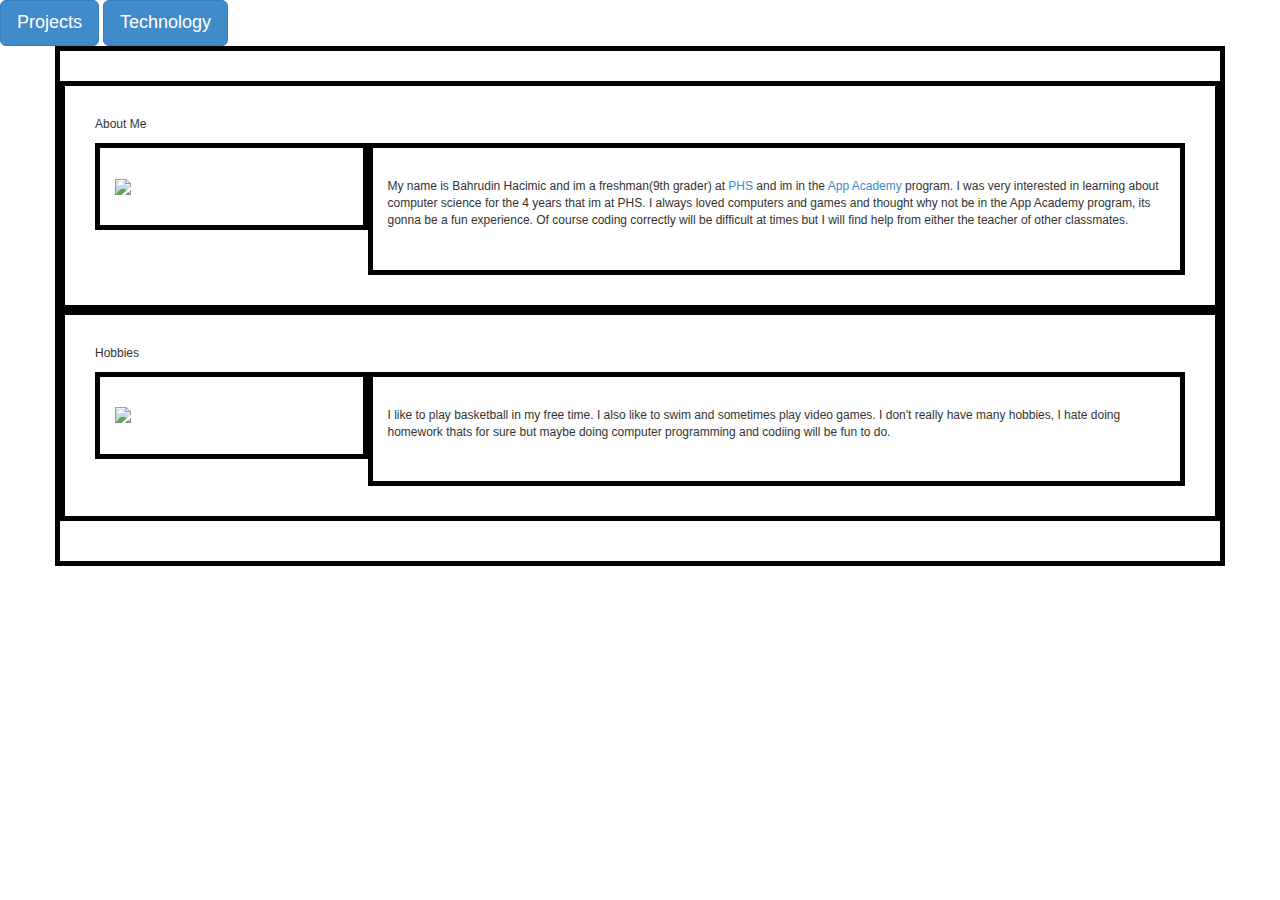
==== public_html/index.html @ 26609f35 "final" ====
<!DOCTYPE html>
<!--
To change this license header, choose License Headers in Project Properties.
To change this template file, choose Tools | Templates
and open the template in the editor.
-->
<html>
    <head>
        <title> Bahrudin Hacimic - Portfolio 2</title>
        <meta charset="UTF-8">
        <meta name="viewport" content="width=device-width, initial-scale=1.0">
        <link type="text/css" rel="stylesheet" href="css/bootstrap.theme.css">
        <link type="text/css" rel="stylesheet" href="css/bootstrap.css">
        <link type="text/css" rel="stylesheet" href="css/custom-style.css">
    </head>
    <body>
        <header>
            <nav>
                <a class="btn btn-primary btn-lg" role="button" href="projects.html"> Projects </a>
                <a class="btn btn-primary btn-lg" role="button" href="technology.html"> Technology </a>
            </nav>
        </header>
        <div class="container">
            <div class="row">
            <p> About Me </p>
            <div class="col-xs-3">
                <img src="http://www.professionalanimations.com/PAImages/8/7177_wm.gif">
            </div>
            <div class="col-xs-9">
             <p> My name is Bahrudin Hacimic and im a freshman(9th grader) at 
                 <a href="http://phs.pasadenausd.org/">PHS</a> and im in the 
                 <a href="http://wiki.theappacademy.us/index.php?title=Main_Page">App Academy</a>
                 program. I was very interested in learning about computer science for the 4 years 
                 that im at PHS. I always loved computers and games and thought why not be in the 
                 App Academy program,  its gonna be a fun experience. Of course coding correctly 
                 will be difficult at times but I will find help from either the teacher of other classmates.</p>
           </div>
          </div>
            <div class="row">
                <p> Hobbies </p>
                <div class="col-xs-3">
                  <img src="http://www.clipartbest.com/cliparts/LiK/p69/LiKp696zT.gif">
                </div>
                <div class="col-xs-9">
                    <p> I like to play basketball in my free time. I also like to swim and sometimes play video games. I don't really have many hobbies, I hate doing homework thats for sure but maybe doing computer programming and codiing will be fun to do. </p>
                </div>
            </div>
            <p> </p>
        </div>
<!-- SCM Music Player http://scmplayer.net -->
<script type="text/javascript" src="http://scmplayer.net/script.js" 
data-config="{'skin':'skins/simpleBlue/skin.css','volume':59,'autoplay':true,'shuffle':false,'repeat':1,'placement':'bottom','showplaylist':false,'playlist':[{'title':'Barbie Girl','url':'http://youtu.be/ZyhrYis509A'},{'title':'Rap God','url':'http://youtu.be/XbGs_qK2PQA'},{'title':'Collard Greens','url':'http:/youtu.be/czlnzRAmLLY'}]}" ></script>
<!-- SCM Music Player script end -->    
    </body>
</html>
---- public_html/css/custom-style.css ----
div {
    border-style: solid;
    border-width: 5px;
    border-color: black;
    padding: 30px;
}
/* This is the padding for each div and color.*/

.container {
    border-color: black;
    font-size: 12px;
}
/* This is the color and size for everything inside of the container*/

.row {
    border-color: black;
}
/* This is the color to all rows*/

.current-link {
    font-size: 18px;
}


.list-group-item {
    
}
/* This is if any changes are needed to be made on the buttons*/
img {
    width: 240px;
    height: auto;
}
/* This is the width and size of every image*/

#hi {
    color: red;
}
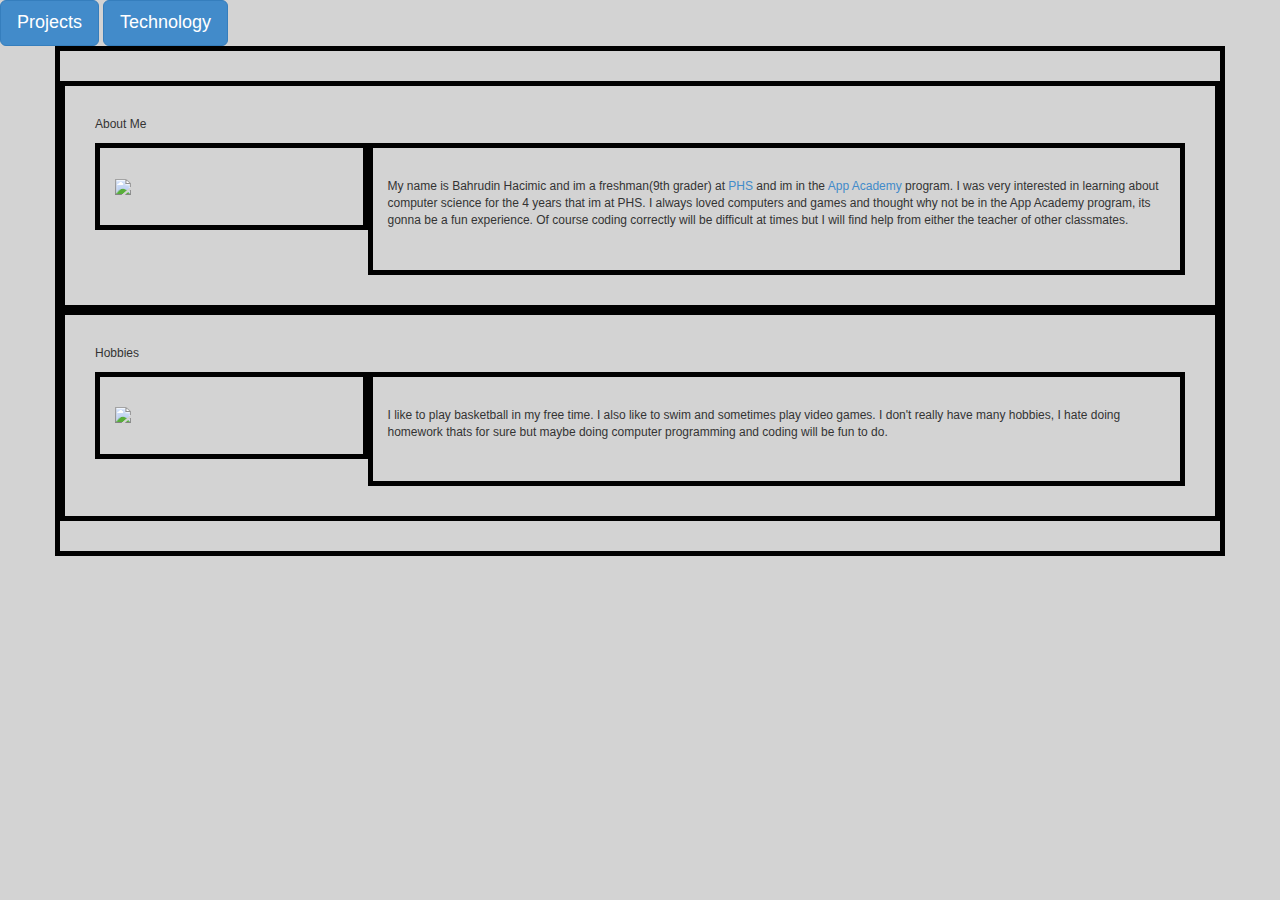
==== commit 0f318933: "Final" ====
--- a/public_html/index.html
+++ b/public_html/index.html
@@ -42,10 +42,9 @@
                   <img src="http://www.clipartbest.com/cliparts/LiK/p69/LiKp696zT.gif">
                 </div>
                 <div class="col-xs-9">
-                    <p> I like to play basketball in my free time. I also like to swim and sometimes play video games. I don't really have many hobbies, I hate doing homework thats for sure but maybe doing computer programming and codiing will be fun to do. </p>
+                    <p> I like to play basketball in my free time. I also like to swim and sometimes play video games. I don't really have many hobbies, I hate doing homework thats for sure but maybe doing computer programming and coding will be fun to do. </p>
                 </div>
             </div>
-            <p> </p>
         </div>
 <!-- SCM Music Player http://scmplayer.net -->
 <script type="text/javascript" src="http://scmplayer.net/script.js" 
--- a/public_html/css/custom-style.css
+++ b/public_html/css/custom-style.css
@@ -20,6 +20,7 @@
 .current-link {
     font-size: 18px;
 }
+/* This is if neccesary to make any changes to the About Me link or Projects/Technology links. 
 
 
 .list-group-item {
@@ -31,8 +32,11 @@
     height: auto;
 }
 /* This is the width and size of every image*/
-
+   
 #hi {
     color: red;
 }
-   +   
+body {
+    background-color: lightgrey;
+}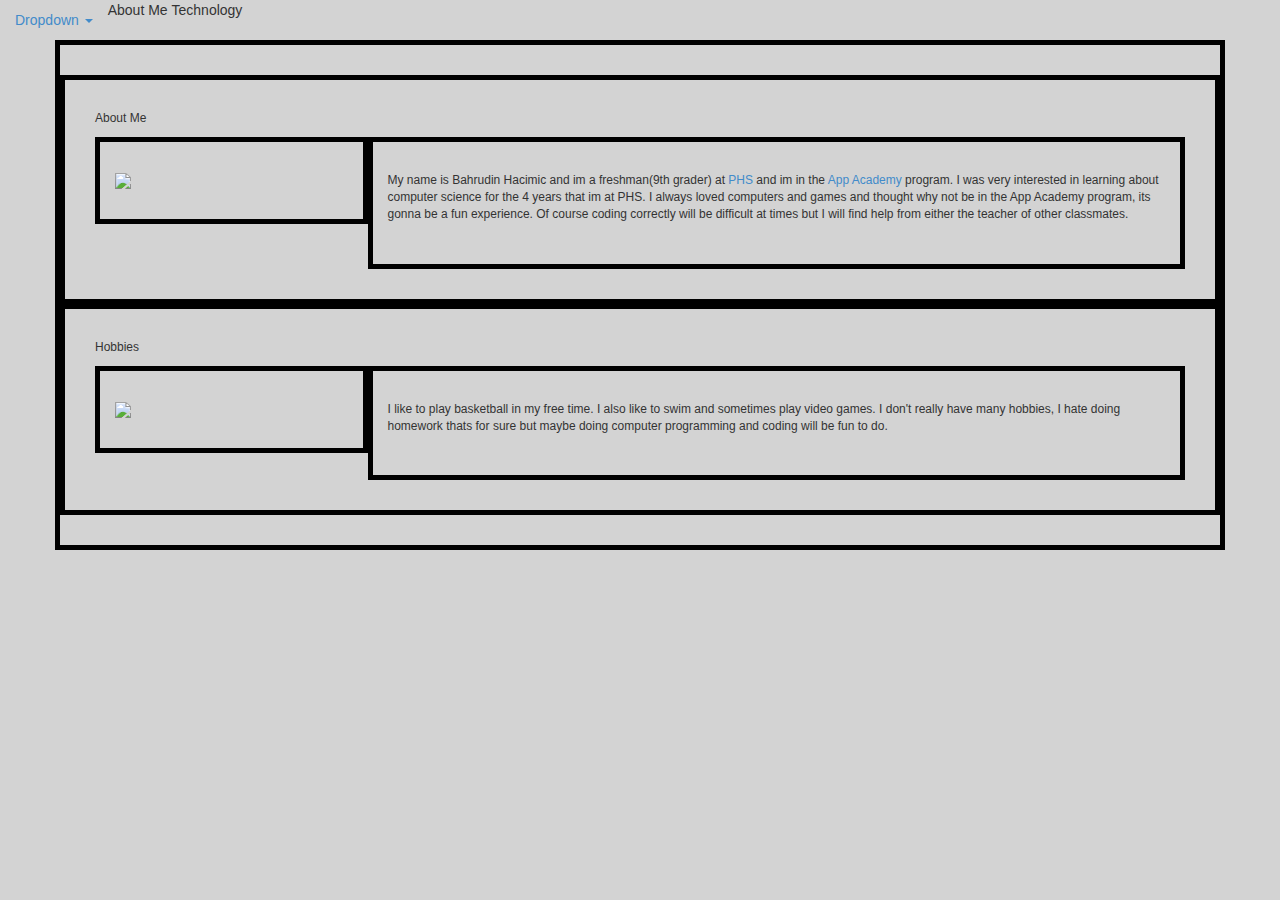
==== commit d5c8368f: "Semester Push" ====
--- a/public_html/index.html
+++ b/public_html/index.html
@@ -16,39 +16,49 @@
     <body>
         <header>
             <nav>
-                <a class="btn btn-primary btn-lg" role="button" href="projects.html"> Projects </a>
-                <a class="btn btn-primary btn-lg" role="button" href="technology.html"> Technology </a>
+                <ul class="nav nav-pills">
+                    About Me
+                    <li role="presentation" class="dropdown">
+                        <a class="dropdown-toggle" data-toggle="dropdown" href="#" role="button" aria-expanded="false">
+                            Dropdown <span class="caret"></span>
+                        </a>
+                        <ul class="dropdown-menu" role="menu">
+                            Project
+                        </ul>
+                    </li>
+                    Technology
+                </ul>
             </nav>
         </header>
         <div class="container">
             <div class="row">
-            <p> About Me </p>
-            <div class="col-xs-3">
-                <img src="http://www.professionalanimations.com/PAImages/8/7177_wm.gif">
+                <p> About Me </p>
+                <div class="col-xs-3">
+                    <img src="http://www.professionalanimations.com/PAImages/8/7177_wm.gif">
+                </div>
+                <div class="col-xs-9">
+                    <p> My name is Bahrudin Hacimic and im a freshman(9th grader) at 
+                        <a href="http://phs.pasadenausd.org/">PHS</a> and im in the 
+                        <a href="http://wiki.theappacademy.us/index.php?title=Main_Page">App Academy</a>
+                        program. I was very interested in learning about computer science for the 4 years 
+                        that im at PHS. I always loved computers and games and thought why not be in the 
+                        App Academy program,  its gonna be a fun experience. Of course coding correctly 
+                        will be difficult at times but I will find help from either the teacher of other classmates.</p>
+                </div>
             </div>
-            <div class="col-xs-9">
-             <p> My name is Bahrudin Hacimic and im a freshman(9th grader) at 
-                 <a href="http://phs.pasadenausd.org/">PHS</a> and im in the 
-                 <a href="http://wiki.theappacademy.us/index.php?title=Main_Page">App Academy</a>
-                 program. I was very interested in learning about computer science for the 4 years 
-                 that im at PHS. I always loved computers and games and thought why not be in the 
-                 App Academy program,  its gonna be a fun experience. Of course coding correctly 
-                 will be difficult at times but I will find help from either the teacher of other classmates.</p>
-           </div>
-          </div>
             <div class="row">
                 <p> Hobbies </p>
                 <div class="col-xs-3">
-                  <img src="http://www.clipartbest.com/cliparts/LiK/p69/LiKp696zT.gif">
+                    <img src="http://www.clipartbest.com/cliparts/LiK/p69/LiKp696zT.gif">
                 </div>
                 <div class="col-xs-9">
                     <p> I like to play basketball in my free time. I also like to swim and sometimes play video games. I don't really have many hobbies, I hate doing homework thats for sure but maybe doing computer programming and coding will be fun to do. </p>
                 </div>
             </div>
         </div>
-<!-- SCM Music Player http://scmplayer.net -->
-<script type="text/javascript" src="http://scmplayer.net/script.js" 
-data-config="{'skin':'skins/simpleBlue/skin.css','volume':59,'autoplay':true,'shuffle':false,'repeat':1,'placement':'bottom','showplaylist':false,'playlist':[{'title':'Barbie Girl','url':'http://youtu.be/ZyhrYis509A'},{'title':'Rap God','url':'http://youtu.be/XbGs_qK2PQA'},{'title':'Collard Greens','url':'http:/youtu.be/czlnzRAmLLY'}]}" ></script>
-<!-- SCM Music Player script end -->    
+        <!-- SCM Music Player http://scmplayer.net -->
+        <script type="text/javascript" src="http://scmplayer.net/script.js" 
+        data-config="{'skin':'skins/simpleBlue/skin.css','volume':59,'autoplay':true,'shuffle':false,'repeat':1,'placement':'bottom','showplaylist':false,'playlist':[{'title':'Barbie Girl','url':'http://youtu.be/ZyhrYis509A'},{'title':'Rap God','url':'http://youtu.be/XbGs_qK2PQA'},{'title':'Collard Greens','url':'http:/youtu.be/czlnzRAmLLY'}]}" ></script>
+        <!-- SCM Music Player script end -->    
     </body>
 </html>
